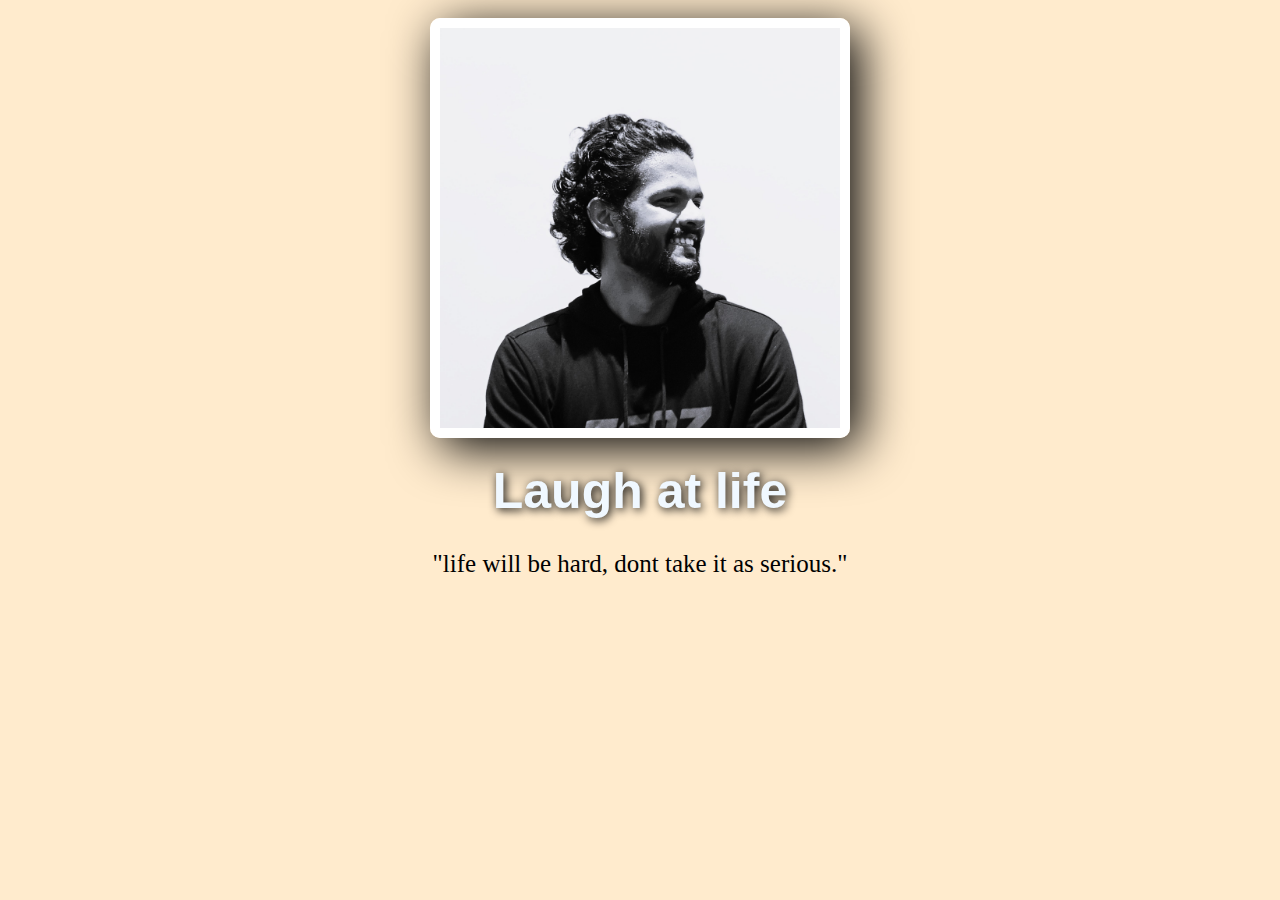
==== index.html @ 3fe60015 "basic files" ====
<!DOCTYPE html>
<html lang="en">
  <head>
    <meta charset="UTF-8" />
    <meta name="viewport" content="width=device-width, initial-scale=1.0" />
    <link rel="stylesheet" href="./css/style.css" />
    <title>MEME</title>
  </head>
  <body>
    <section id="meme">
      <div class="image">
        <img src="./images/LIOW5680.JPG" alt="smile pic" />
      </div>
      <div class="title">
        <h1>Laugh at life</h1>
      </div>
      <div class="paragraph">
        <p>"life will be hard, dont take it as serious."</p>
      </div>
    </section>
  </body>
</html>
---- css/style.css ----
html {
  width: 100%;
  height: 100%;
}

body {
  background-color: blanchedalmond;
}

#meme {
  display: flex;
  flex-direction: column;
  justify-content: space-evenly;
  align-items: center;
}

img {
  width: 25rem;
  height: 25rem;
  margin-top: 10px;
  box-shadow: 10px 10px 50px;
  border-radius: 10px;
  border: 10px solid white;
}

.title {
  padding: auto;
  color: aliceblue;
  text-shadow: 2px 2px 10px black;
  font-family: Arial, Helvetica, sans-serif;
  margin-block-start: 0;
  margin-block-end: 0;
}

.title h1 {
  position: relative;
  font-weight: bold;
  font-size: 50px;
  margin: 20px;
}

.paragraph {
  align-items: center;
  color: black;
}

.paragraph p {
  position: relative;
  font-size: 25px;
  margin: 10px;
}
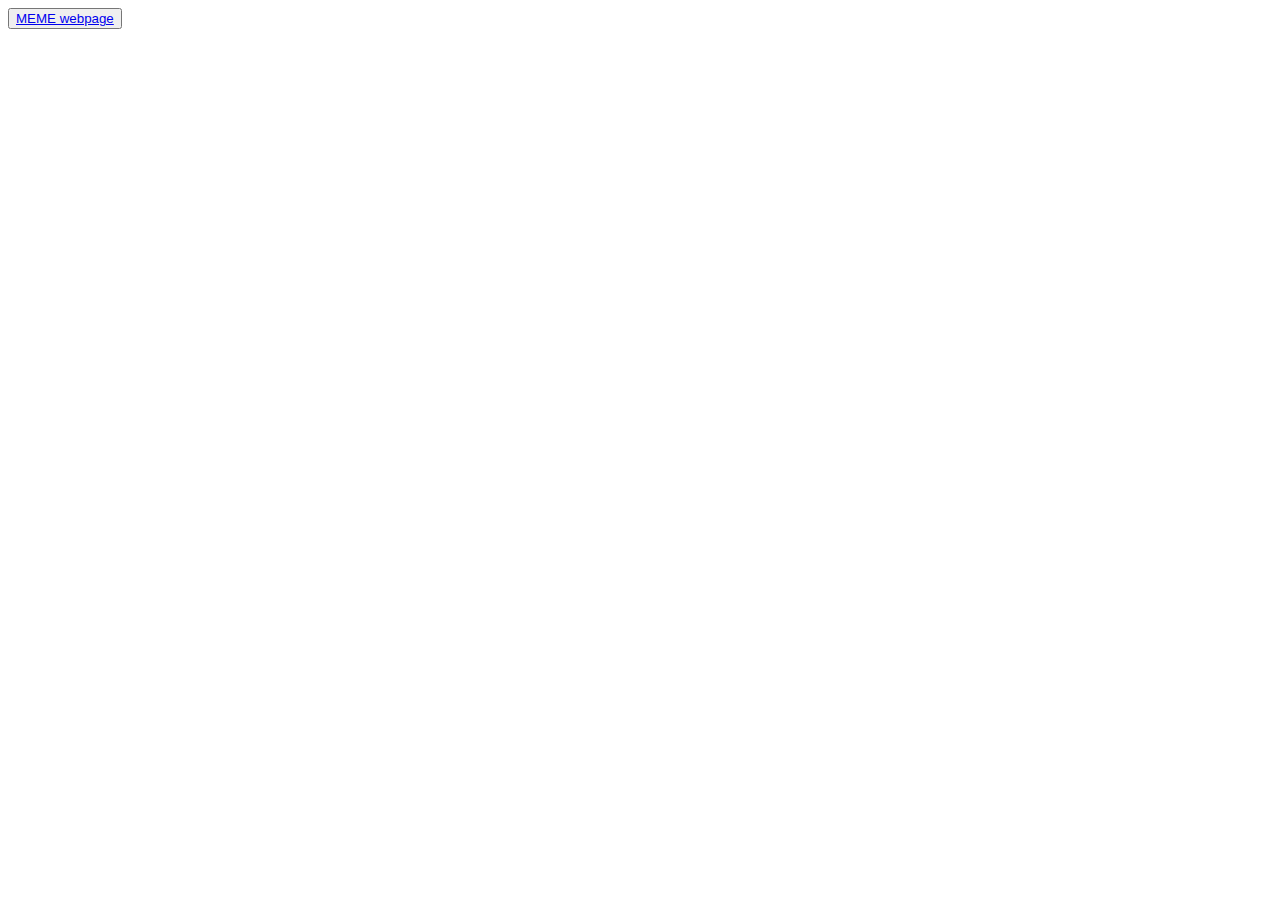
==== commit 7f98fef3: "main page transformation" ====
--- a/index.html
+++ b/index.html
@@ -3,20 +3,9 @@
   <head>
     <meta charset="UTF-8" />
     <meta name="viewport" content="width=device-width, initial-scale=1.0" />
-    <link rel="stylesheet" href="./css/style.css" />
-    <title>MEME</title>
+    <title>Document</title>
   </head>
   <body>
-    <section id="meme">
-      <div class="image">
-        <img src="./images/LIOW5680.JPG" alt="smile pic" />
-      </div>
-      <div class="title">
-        <h1>Laugh at life</h1>
-      </div>
-      <div class="paragraph">
-        <p>"life will be hard, dont take it as serious."</p>
-      </div>
-    </section>
+    <button><a href="./MEME page/index.html">MEME webpage</a></button>
   </body>
 </html>
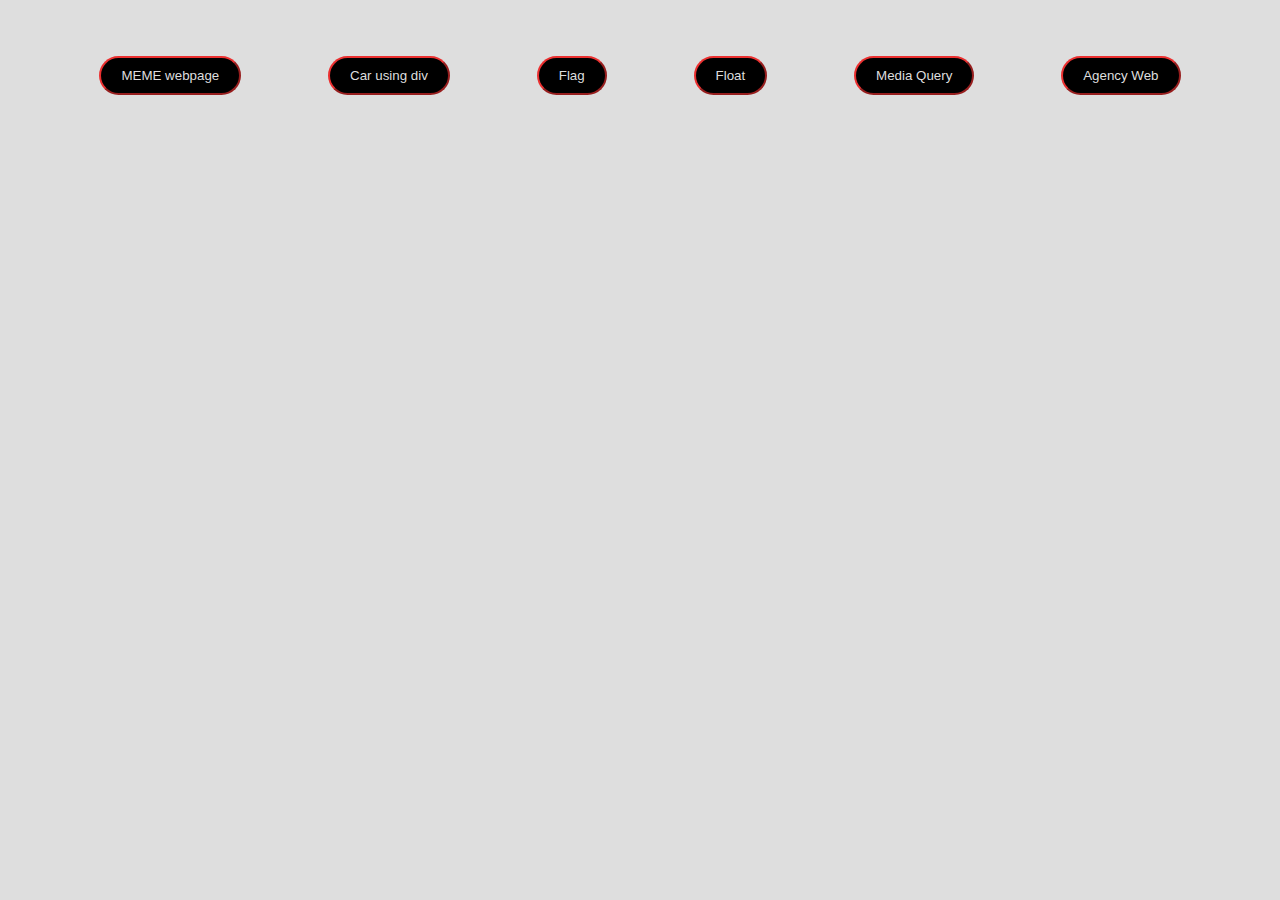
==== commit 661b5396: "day 3" ====
--- a/index.html
+++ b/index.html
@@ -3,9 +3,31 @@
   <head>
     <meta charset="UTF-8" />
     <meta name="viewport" content="width=device-width, initial-scale=1.0" />
-    <title>Document</title>
+    <link rel="stylesheet" href="./css/style.css" />
+    <title>HTML practice</title>
   </head>
   <body>
-    <button><a href="./MEME page/index.html">MEME webpage</a></button>
+    <div class="box">
+      <div class="btn">
+        <button><a href="./MEME page/meme.html">MEME webpage</a></button>
+      </div>
+      <div class="btn">
+        <button><a href="./car using div/divCar.html">Car using div</a></button>
+      </div>
+      <div class="btn">
+        <button><a href="./flag/flag.html">Flag</a></button>
+      </div>
+      <div class="btn">
+        <button><a href="./float/float.html">Float</a></button>
+      </div>
+      <div class="btn">
+        <button><a href="./8.3 Media Query/media.html">Media Query</a></button>
+      </div>
+      <div class="btn">
+        <button>
+          <a href="./8.4 Web Design Agency Project/index.html">Agency Web</a>
+        </button>
+      </div>
+    </div>
   </body>
 </html>
--- a/css/style.css
+++ b/css/style.css
@@ -0,0 +1,51 @@
+html {
+  font-family: sans-serif;
+  background: #dedede;
+  padding: 48px;
+  display: flex;
+  justify-content: center;
+  align-items: center;
+}
+
+body {
+  height: 100%;
+  width: 100%;
+  display: flex;
+  justify-content: center;
+  align-items: center;
+}
+
+.box {
+  height: 100%;
+  width: 100%;
+  position: relative;
+  display: flex;
+  justify-content: space-around;
+  align-items: center;
+}
+
+.btn {
+  display: flex;
+  justify-content: space-around;
+  align-items: center;
+}
+
+.btn button {
+  background-color: black;
+  border-radius: 30px;
+  border-color: #eb3030;
+  padding: 10px;
+}
+
+.btn button a {
+  font-family: "Gill Sans", "Gill Sans MT", Calibri, "Trebuchet MS", sans-serif;
+  text-decoration: none;
+  color: #dedede;
+  padding: 10px;
+}
+
+.btn button:hover {
+  border-color: #5900ff;
+  transform: scale(1.11);
+  transition: cubic-bezier(1, 0, 0, 1);
+}
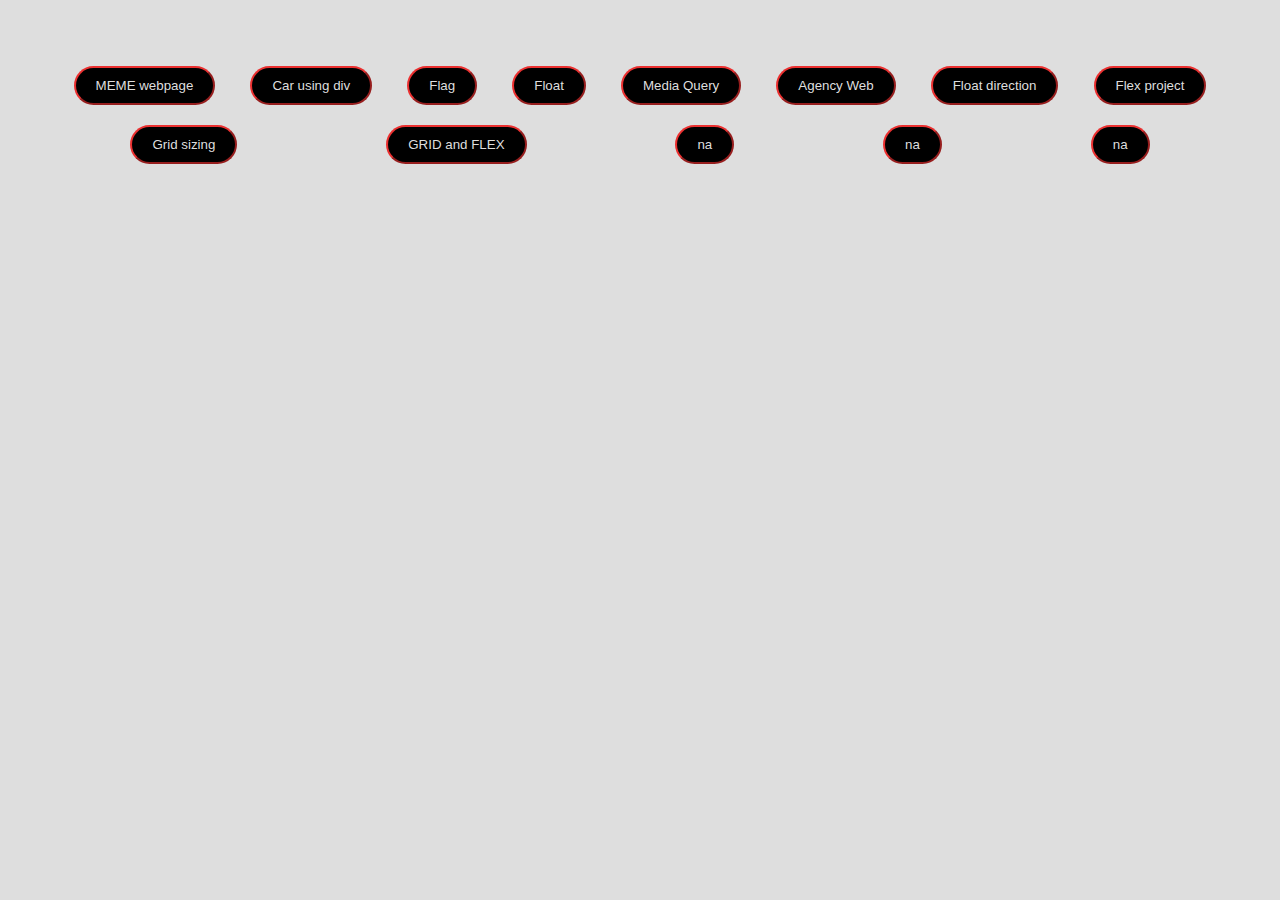
==== commit 10166fac: "so far" ====
--- a/index.html
+++ b/index.html
@@ -28,6 +28,43 @@
           <a href="./8.4 Web Design Agency Project/index.html">Agency Web</a>
         </button>
       </div>
+      <div class="btn">
+        <button>
+          <a href="./9.1 Flex Direction/index.html">Float direction</a>
+        </button>
+      </div>
+      <div class="btn">
+        <button>
+          <a href="./9.4+Flexbox+Pricing+Table+Project/index.html"
+            >Flex project</a
+          >
+        </button>
+      </div>
+      <div class="btn">
+        <button>
+          <a href="./10.1 Grid Sizing/test.html">Grid sizing</a>
+        </button>
+      </div>
+      <div class="btn">
+        <button>
+          <a href="./10.2 Grid Placement/exercise1.html">GRID and FLEX</a>
+        </button>
+      </div>
+      <div class="btn">
+        <button>
+          <a href="./9.1 Flex Direction/index.html">na</a>
+        </button>
+      </div>
+      <div class="btn">
+        <button>
+          <a href="./9.1 Flex Direction/index.html">na</a>
+        </button>
+      </div>
+      <div class="btn">
+        <button>
+          <a href="./9.1 Flex Direction/index.html">na</a>
+        </button>
+      </div>
     </div>
   </body>
 </html>
--- a/css/style.css
+++ b/css/style.css
@@ -22,6 +22,8 @@
   display: flex;
   justify-content: space-around;
   align-items: center;
+  /* flex-direction: column; */
+  flex-wrap: wrap;
 }
 
 .btn {
@@ -35,6 +37,8 @@
   border-radius: 30px;
   border-color: #eb3030;
   padding: 10px;
+  margin: 10px;
+  flex-grow: 1;
 }
 
 .btn button a {
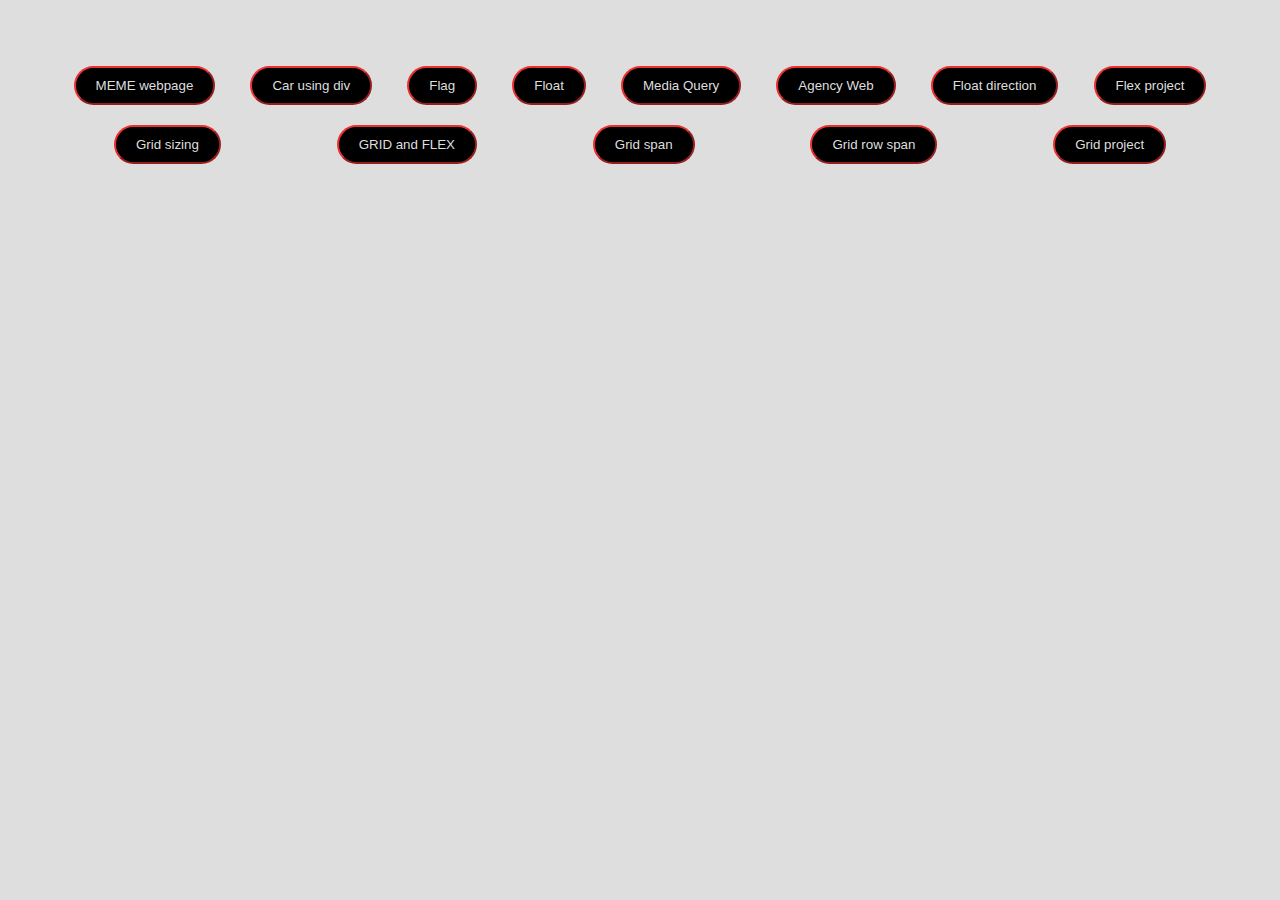
==== commit bbd21f39: "grid section completed" ====
--- a/index.html
+++ b/index.html
@@ -52,17 +52,17 @@
       </div>
       <div class="btn">
         <button>
-          <a href="./9.1 Flex Direction/index.html">na</a>
+          <a href="./10.2 Grid Placement/exercise2.html">Grid span</a>
         </button>
       </div>
       <div class="btn">
         <button>
-          <a href="./9.1 Flex Direction/index.html">na</a>
+          <a href="./10.2 Grid Placement/exercise3.html">Grid row span</a>
         </button>
       </div>
       <div class="btn">
         <button>
-          <a href="./9.1 Flex Direction/index.html">na</a>
+          <a href="./10.3 Mondrian Project/index.html">Grid project</a>
         </button>
       </div>
     </div>
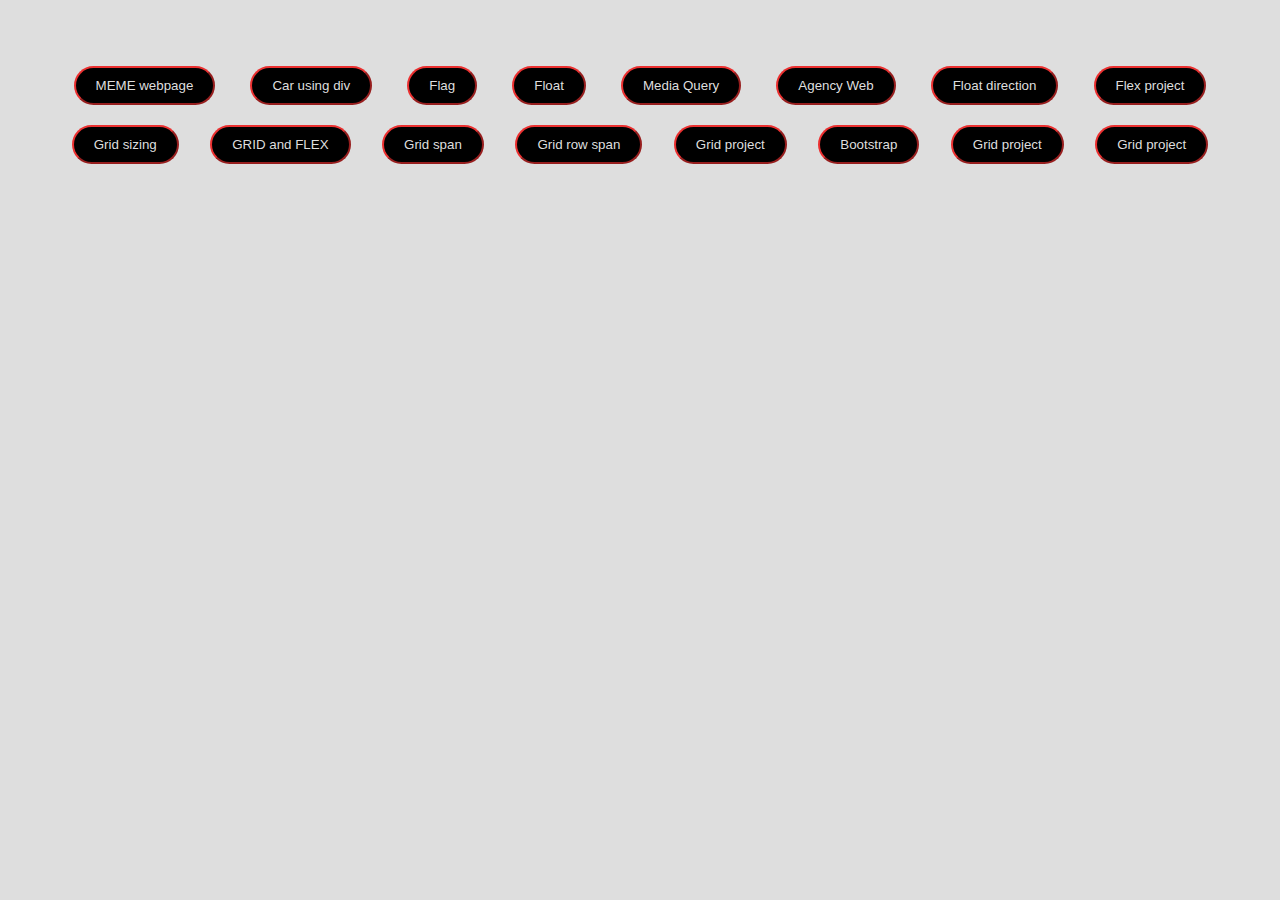
==== commit f9e64aa1: "7/23/2024 last commit" ====
--- a/index.html
+++ b/index.html
@@ -65,6 +65,21 @@
           <a href="./10.3 Mondrian Project/index.html">Grid project</a>
         </button>
       </div>
+      <div class="btn">
+        <button>
+          <a href="./11.0 Bootstrap Intro/index.html">Bootstrap</a>
+        </button>
+      </div>
+      <div class="btn">
+        <button>
+          <a href="./10.3 Mondrian Project/index.html">Grid project</a>
+        </button>
+      </div>
+      <div class="btn">
+        <button>
+          <a href="./10.3 Mondrian Project/index.html">Grid project</a>
+        </button>
+      </div>
     </div>
   </body>
 </html>
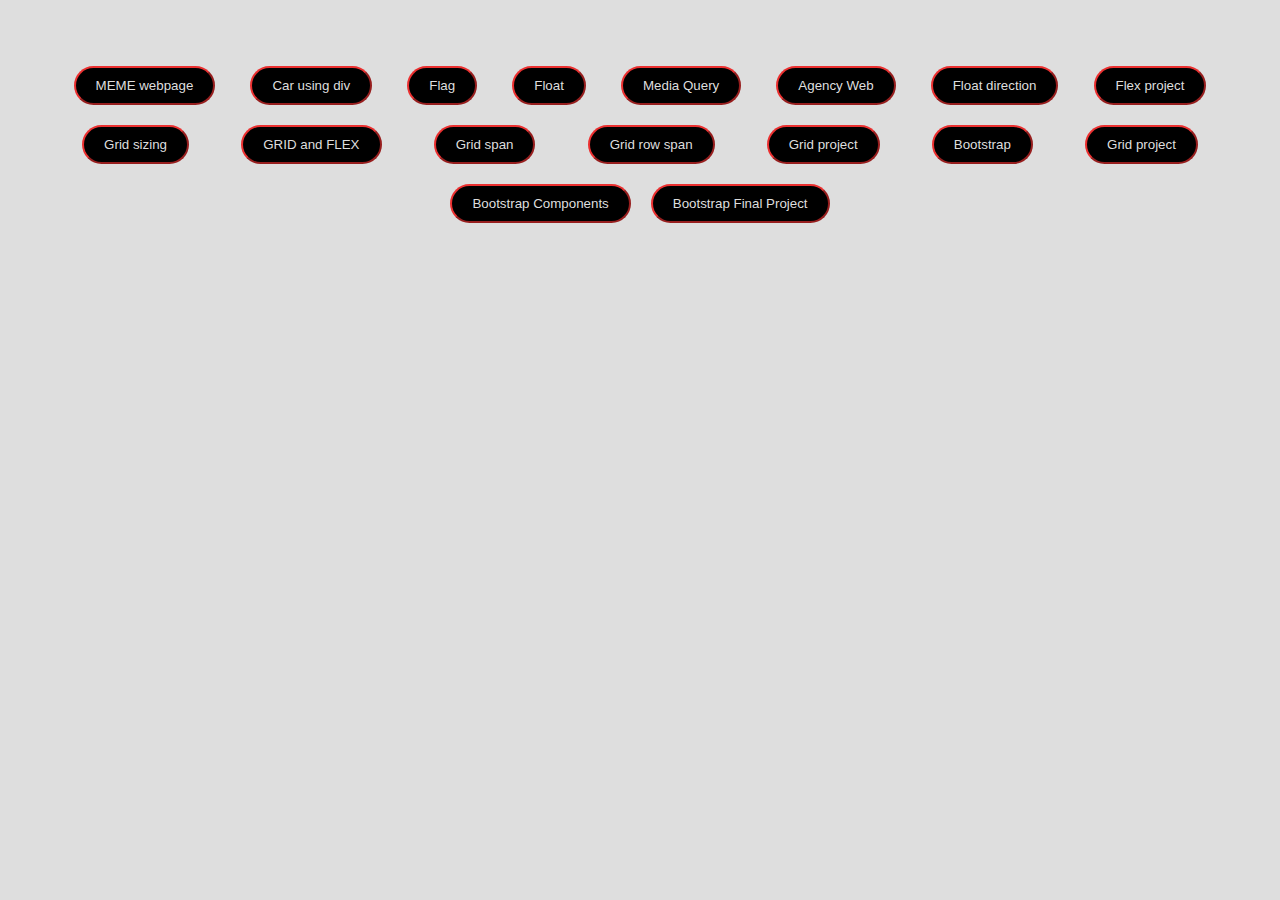
==== commit 785b5908: "7/24/2024 last commit of the day" ====
--- a/index.html
+++ b/index.html
@@ -77,7 +77,15 @@
       </div>
       <div class="btn">
         <button>
-          <a href="./10.3 Mondrian Project/index.html">Grid project</a>
+          <a href="./11.2 Bootstrap Components/index.html"
+            >Bootstrap Components</a
+          >
+        </button>
+      <div class="btn">
+        <button>
+          <a href="./11.3 TinDog Project/index.html"
+            >Bootstrap Final Project</a
+          >
         </button>
       </div>
     </div>
